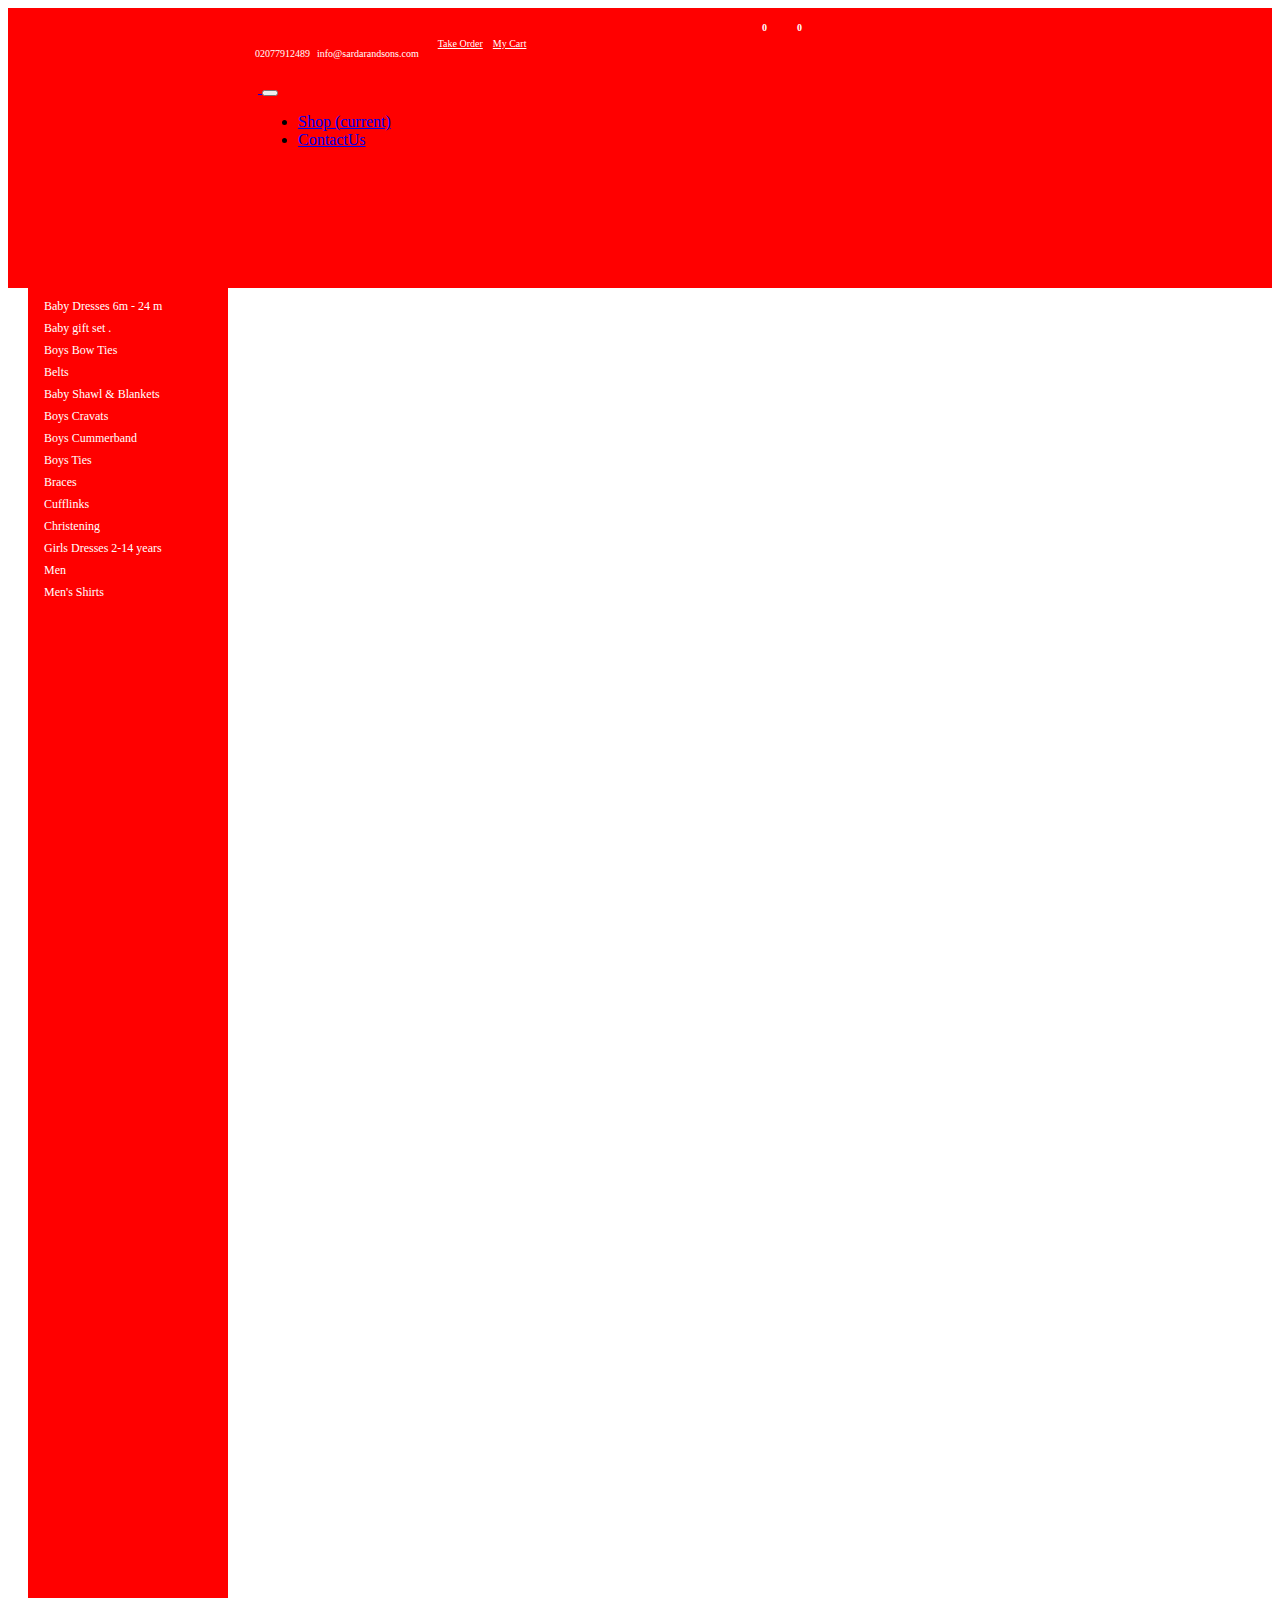
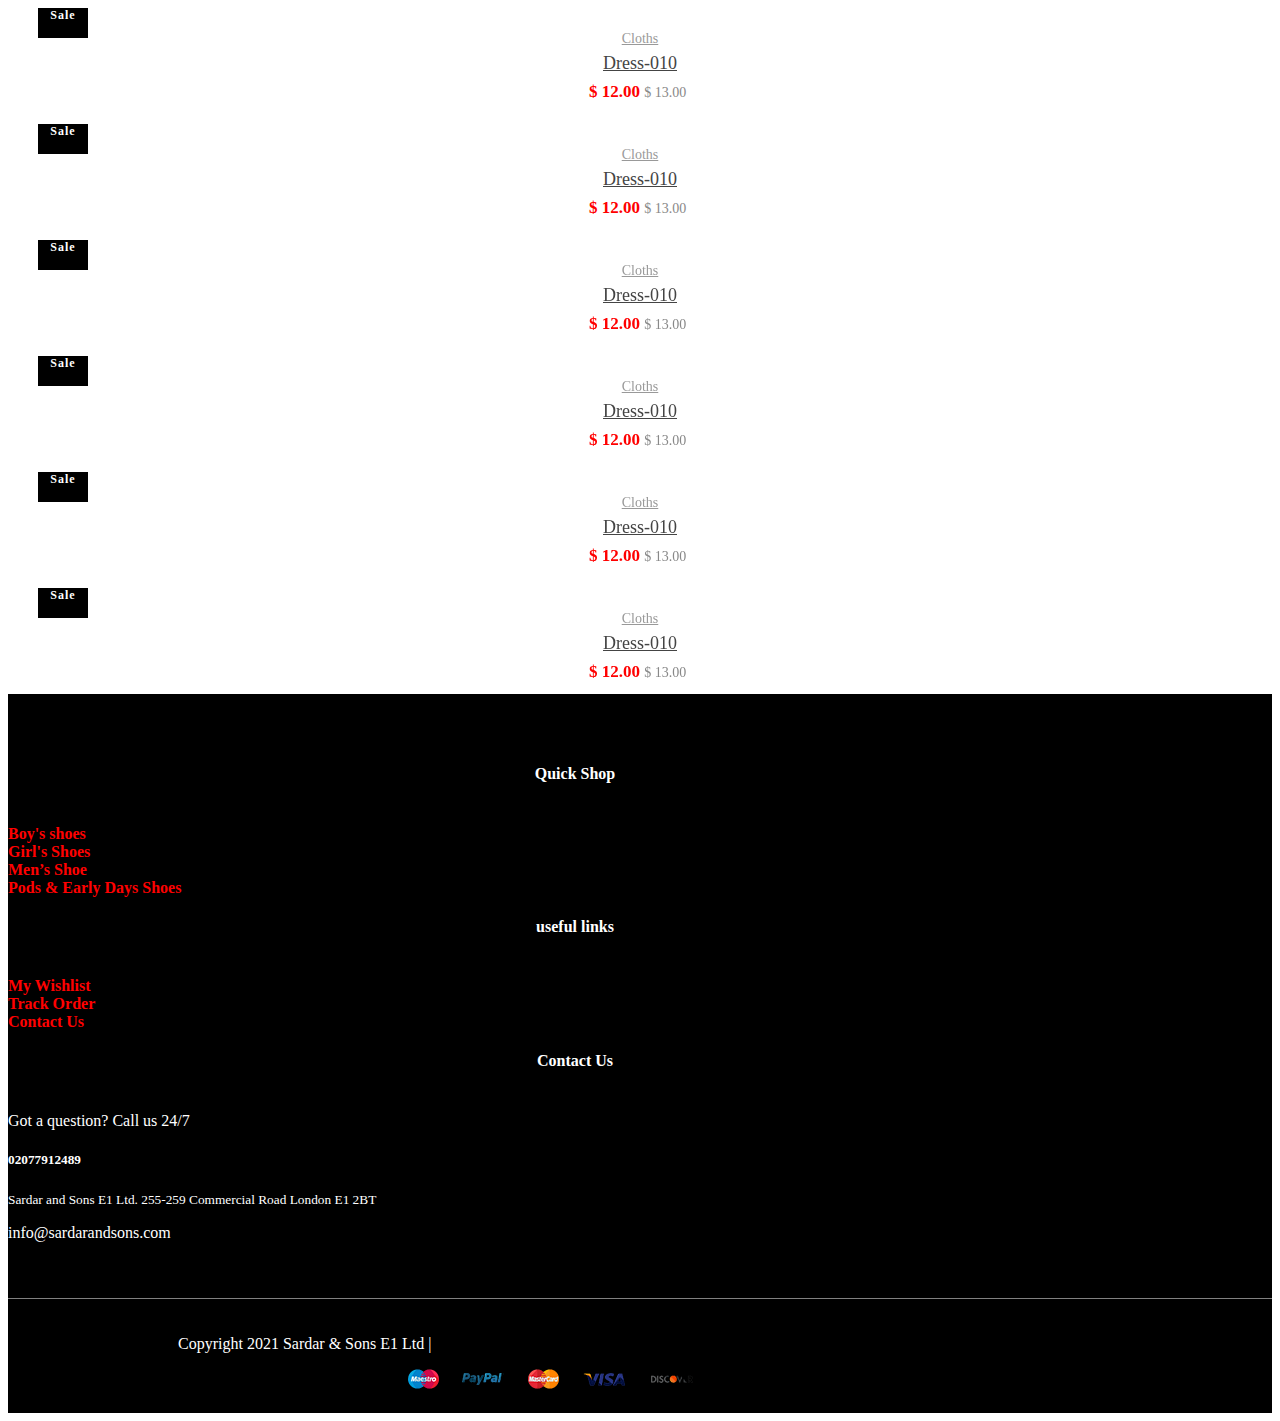
==== product-details.html @ 35c3881a "new file" ====
<!DOCTYPE html>
<html lang="html">
  <head>
    <meta charset="UTF-8" />
    <meta http-equiv="X-UA-Compatible" content="IE=edge" />
    <meta name="viewport" content="width=device-width, initial-scale=1.0" />
    <title>Sardar&Sons</title>
    <link
      rel="stylesheet"
      href="https://cdn.jsdelivr.net/npm/bootstrap@4.6.1/dist/css/bootstrap.min.css"
      integrity="sha384-zCbKRCUGaJDkqS1kPbPd7TveP5iyJE0EjAuZQTgFLD2ylzuqKfdKlfG/eSrtxUkn"
      crossorigin="anonymous"
    />
    <link rel="stylesheet" href="style.css" />

    <!-- font awesome -->
    <link
      rel="stylesheet"
      href="https://pro.fontawesome.com/releases/v5.10.0/css/all.css"
      integrity="sha384-AYmEC3Yw5cVb3ZcuHtOA93w35dYTsvhLPVnYs9eStHfGJvOvKxVfELGroGkvsg+p"
      crossorigin="anonymous"
    />

    <!-- google fonts -->
    <link rel="preconnect" href="https://fonts.googleapis.com" />
    <link rel="preconnect" href="https://fonts.gstatic.com" crossorigin />
    <link
      href="https://fonts.googleapis.com/css2?family=Abril+Fatface&family=Acme&family=Berkshire+Swash&family=Henny+Penny&family=Nunito+Sans:wght@200&family=Sacramento&family=Titillium+Web:wght@200;600&family=Ubuntu&display=swap"
      rel="stylesheet"
    />
    <!-- slick carousel  -->
    <link
      rel="stylesheet"
      type="text/css"
      href="//cdn.jsdelivr.net/npm/slick-carousel@1.8.1/slick/slick.css"
    />
    <!-- owl carousel -->
    <link
      rel="stylesheet"
      href="https://cdnjs.cloudflare.com/ajax/libs/owl-carousel/1.3.3/owl.carousel.css"
      crossorigin="anonymous"
      referrerpolicy="no-referrer"
    />
    <script
      src="https://code.jquery.com/jquery-1.12.4.min.js"
      crossorigin="anonymous"
    ></script>
    <script
      src="https://cdnjs.cloudflare.com/ajax/libs/owl-carousel/1.3.3/owl.carousel.min.js"
      crossorigin="anonymous"
      referrerpolicy="no-referrer"
    ></script>
  </head>
  <body>
    <section style="background-color: red">
      <div class="first-div">
        <div>
          <p><i class="fas fa-phone"></i> 02077912489</p>
        </div>
        <div>
          <p><i class="fas fa-envelope"></i> info@sardarandsons.com</p>
        </div>
        <div class="link">
          <div>
            <a href="#">Take Order</a>
          </div>
          <div>
            <a href="#">My Cart</a>
          </div>
        </div>

        <div class="social">
          <i class="fab fa-twitter"></i>
          <i class="fab fa-facebook-f"></i>
          <i class="fab fa-instagram"></i>
          <i class="fab fa-youtube"></i>
          <i class="fab fa-pinterest-p"></i>
        </div>
      </div>
      <div class="second-div">
        <header>
          <nav class="navbar navbar-expand-lg navbar-light bg-light">
            <a href="#">
              <img
                class="container-fluid"
                src="https://i.ibb.co/nC6Tx4s/Sardar-Sons.png"
                alt=""
              />
            </a>

            <button
              class="navbar-toggler"
              type="button"
              data-toggle="collapse"
              data-target="#navbarSupportedContent"
              aria-controls="navbarSupportedContent"
              aria-expanded="false"
              aria-label="Toggle navigation"
            >
              <span class="navbar-toggler-icon"></span>
            </button>

            <div class="collapse navbar-collapse" id="navbarSupportedContent">
              <ul class="navbar-nav mr-auto">
                <li class="nav-item active">
                  <a class="nav-link" href="#">
                    Shop <span class="sr-only">(current)</span></a
                  >
                </li>
                <li class="nav-item">
                  <a class="nav-link active" href="#">ContactUs</a>
                </li>
              </ul>

              <div class="icon">
                <i class="fas fa-user"></i>
                <i class="fas fa-cart-plus"></i>
                <i class="fas fa-heart"></i>

                <i onclick="openSearchField()" class="fas fa-search"></i>
              </div>

              <div class="cart-value">
                <h1>0</h1>
              </div>
              <div class="cart-value-two">
                <h1>0</h1>
              </div>
            </div>
          </nav>
        </header>
      </div>
    </section>

    <section>
      <div id="menu" class="side-menu" onmouseleave="closeFunction()">
        <a href="#">demo</a>
        <a href="#">demo</a>
        <a href="#">demo</a>
        <a href="#">demo</a>
        <a href="#">demo</a>
        <a href="#">demo</a>
        <a href="#">demo</a>
      </div>
    </section>

    <section>
      <div id="search" class="search-field">
        <form class="form-inline my-2 my-lg-0">
          <input
            class="form-control mr-sm-2"
            type="search"
            placeholder="Search"
            aria-label="Search"
          />
          <button
            onclick="closeSearchField()"
            class="btn bg-light my-2 my-sm-0"
            type="submit"
          >
            <i class="fas fa-times"></i>
          </button>
        </form>
      </div>
    </section>
    <!-- Hero section -->
    <!-- <section>
      <div class="hero-container">
        <div>
          <h1>Style & beauty</h1>
        </div>
        <div>
          <img src="" alt="" />
        </div>
      </div>
    </section> -->

    <!-- category -->

    <main class="main-container">
      <div class="row">
        <div class="col-sm-12 col-lg-2">
          <div class="side-div">
            <div class="side-menu-one">
              <a href="#"> Baby Dresses 6m - 24 m</a>
              <a href="#">Baby gift set .</a>
              <a href="#">Boys Bow Ties</a>
              <a id="main-box" onmouseover="openFunction()" href="#"> Belts</a>
              <a href="#"> Baby Shawl & Blankets</a>
              <a href="#"> Boys Cravats</a>
              <a href="#"> Boys Cummerband</a>
              <a href="#"> Boys Ties</a>
              <a href="#"> Braces</a>
              <a href="#"> Cufflinks</a>
              <a href="#"> Christening</a>
              <a href="#"> Girls Dresses 2-14 years</a>
              <a href="#"> Men</a>
              <a href="#"> Men's Shirts</a>
            </div>
          </div>
        </div>
        <div class="col-sm-12 col-lg-10 row py-4">
          <!-- product -1 -->
          <div class="col-lg-3 col-sm-12">
            <div class="product">
              <div class="product-image">
                <a href="#" class="image">
                  <img
                    class="pic-1"
                    src="https://i.ibb.co/r4R8N9T/5edfb2bb586655a10fee4a4c-ODLR-0004-3.jpg"
                    alt=""
                  />
                  <img
                    class="pic-2"
                    src="https://i.ibb.co/r4R8N9T/5edfb2bb586655a10fee4a4c-ODLR-0004-3.jpg"
                    alt=""
                  />
                </a>
                <span class="discount">Sale</span>
                <a href="#" class="cart">Add to Cart</a>
                <div>
                  <ul class="links">
                    <li>
                      <a href="#"><i class="fas fa-search"></i></a>
                    </li>
                    <li>
                      <a href="#"><i class="far fa-heart"></i></a>
                    </li>
                  </ul>
                </div>
                <div class="content">
                  <span class="category"><a href="#">Cloths</a></span>
                  <h3 class="title"><a href="#">Dress-010</a></h3>
                  <div class="price">
                    $ 12.00
                    <span>$ 13.00</span>
                  </div>
                </div>
              </div>
            </div>
          </div>

          <!-- product 2 -->
          <div class="col-lg-3 col-sm-12">
            <div class="product">
              <div class="product-image">
                <a href="#" class="image">
                  <img
                    class="pic-1"
                    src="https://i.ibb.co/r4R8N9T/5edfb2bb586655a10fee4a4c-ODLR-0004-3.jpg"
                    alt=""
                  />
                  <img
                    class="pic-2"
                    src="https://i.ibb.co/r4R8N9T/5edfb2bb586655a10fee4a4c-ODLR-0004-3.jpg"
                    alt=""
                  />
                </a>
                <span class="discount">Sale</span>
                <a href="#" class="cart">Add to Cart</a>
                <div>
                  <ul class="links">
                    <li>
                      <a href="#"><i class="fas fa-search"></i></a>
                    </li>
                    <li>
                      <a href="#"><i class="far fa-heart"></i></a>
                    </li>
                  </ul>
                </div>
                <div class="content">
                  <span class="category"><a href="#">Cloths</a></span>
                  <h3 class="title"><a href="#">Dress-010</a></h3>
                  <div class="price">
                    $ 12.00
                    <span>$ 13.00</span>
                  </div>
                </div>
              </div>
            </div>
          </div>
          <!-- p-3 -->
          <div class="col-lg-3 col-sm-12">
            <div class="product">
              <div class="product-image">
                <a href="#" class="image">
                  <img
                    class="pic-1"
                    src="https://i.ibb.co/r4R8N9T/5edfb2bb586655a10fee4a4c-ODLR-0004-3.jpg"
                    alt=""
                  />
                  <img
                    class="pic-2"
                    src="https://i.ibb.co/r4R8N9T/5edfb2bb586655a10fee4a4c-ODLR-0004-3.jpg"
                    alt=""
                  />
                </a>
                <span class="discount">Sale</span>
                <a href="#" class="cart">Add to Cart</a>
                <div>
                  <ul class="links">
                    <li>
                      <a href="#"><i class="fas fa-search"></i></a>
                    </li>
                    <li>
                      <a href="#"><i class="far fa-heart"></i></a>
                    </li>
                  </ul>
                </div>
                <div class="content">
                  <span class="category"><a href="#">Cloths</a></span>
                  <h3 class="title"><a href="#">Dress-010</a></h3>
                  <div class="price">
                    $ 12.00
                    <span>$ 13.00</span>
                  </div>
                </div>
              </div>
            </div>
          </div>
          <!-- p-4 -->
          <div class="col-lg-3 col-sm-12">
            <div class="product">
              <div class="product-image">
                <a href="#" class="image">
                  <img
                    class="pic-1"
                    src="https://i.ibb.co/r4R8N9T/5edfb2bb586655a10fee4a4c-ODLR-0004-3.jpg"
                    alt=""
                  />
                  <img
                    class="pic-2"
                    src="https://i.ibb.co/r4R8N9T/5edfb2bb586655a10fee4a4c-ODLR-0004-3.jpg"
                    alt=""
                  />
                </a>
                <span class="discount">Sale</span>
                <a href="#" class="cart">Add to Cart</a>
                <div>
                  <ul class="links">
                    <li>
                      <a href="#"><i class="fas fa-search"></i></a>
                    </li>
                    <li>
                      <a href="#"><i class="far fa-heart"></i></a>
                    </li>
                  </ul>
                </div>
                <div class="content">
                  <span class="category"><a href="#">Cloths</a></span>
                  <h3 class="title"><a href="#">Dress-010</a></h3>
                  <div class="price">
                    $ 12.00
                    <span>$ 13.00</span>
                  </div>
                </div>
              </div>
            </div>
          </div>
          <!-- p-5 -->
          <div class="col-lg-3 col-sm-12">
            <div class="product">
              <div class="product-image">
                <a href="#" class="image">
                  <img
                    class="pic-1"
                    src="https://i.ibb.co/r4R8N9T/5edfb2bb586655a10fee4a4c-ODLR-0004-3.jpg"
                    alt=""
                  />
                  <img
                    class="pic-2"
                    src="https://i.ibb.co/r4R8N9T/5edfb2bb586655a10fee4a4c-ODLR-0004-3.jpg"
                    alt=""
                  />
                </a>
                <span class="discount">Sale</span>
                <a href="#" class="cart">Add to Cart</a>
                <div>
                  <ul class="links">
                    <li>
                      <a href="#"><i class="fas fa-search"></i></a>
                    </li>
                    <li>
                      <a href="#"><i class="far fa-heart"></i></a>
                    </li>
                  </ul>
                </div>
                <div class="content">
                  <span class="category"><a href="#">Cloths</a></span>
                  <h3 class="title"><a href="#">Dress-010</a></h3>
                  <div class="price">
                    $ 12.00
                    <span>$ 13.00</span>
                  </div>
                </div>
              </div>
            </div>
          </div>
          <!-- p-6 -->
          <div class="col-lg-3 col-sm-12">
            <div class="product">
              <div class="product-image">
                <a href="#" class="image">
                  <img
                    class="pic-1"
                    src="https://i.ibb.co/r4R8N9T/5edfb2bb586655a10fee4a4c-ODLR-0004-3.jpg"
                    alt=""
                  />
                  <img
                    class="pic-2"
                    src="https://i.ibb.co/r4R8N9T/5edfb2bb586655a10fee4a4c-ODLR-0004-3.jpg"
                    alt=""
                  />
                </a>
                <span class="discount">Sale</span>
                <a href="#" class="cart">Add to Cart</a>
                <div>
                  <ul class="links">
                    <li>
                      <a href="#"><i class="fas fa-search"></i></a>
                    </li>
                    <li>
                      <a href="#"><i class="far fa-heart"></i></a>
                    </li>
                  </ul>
                </div>
                <div class="content">
                  <span class="category"><a href="#">Cloths</a></span>
                  <h3 class="title"><a href="#">Dress-010</a></h3>
                  <div class="price">
                    $ 12.00
                    <span>$ 13.00</span>
                  </div>
                </div>
              </div>
            </div>
          </div>
          <!-- end -->
        </div>
      </div>
    </main>
    <footer>
      <div class="footer-container">
        <div class="container">
          <div class="row">
            <div class="col">
              <h4>Quick Shop</h4>
              <div class="footer-links container">
                <a href="#"> Boy's shoes </a>
                <a href="#"> Girl's Shoes </a>
                <a href="#"> Men’s Shoe </a>
                <a href="#"> Pods & Early Days Shoes </a>
              </div>
            </div>
            <div class="col">
              <h4>useful links</h4>
              <div class="footer-links container">
                <a href="#"> My Wishlist </a>
                <a href="#"> Track Order</a>
                <a href="#"> Contact Us </a>
              </div>
            </div>

            <div class="col-6">
              <h4 class="container py-2">Contact Us</h4>
              <div class="contact-footer container">
                <p><i class="fas fa-phone"></i> Got a question? Call us 24/7</p>
                <h5>02077912489</h5>
                <p><i class="fas fa-location-arrow"></i></p>
                <small
                  >Sardar and Sons E1 Ltd. 255-259 Commercial Road London E1
                  2BT</small
                >
                <br />

                <p><i class="fas fa-envelope"></i> info@sardarandsons.com</p>

                <i class="fab fa-twitter"></i>
                <i class="fab fa-facebook-f"></i>
                <i class="fab fa-instagram"></i>
                <i class="fab fa-youtube"></i>
                <i class="fab fa-pinterest-p"></i>
              </div>
            </div>
          </div>
        </div>
      </div>

      <div class="footer-two">
        <div class="row container">
          <div class="col-lg-6 col-sm-12">
            <p>Copyright 2021 Sardar & Sons E1 Ltd |</p>
          </div>
          <div class="col-lg-6 col-sm-12">
            <img src="./images/payment.png" alt="" />
          </div>
        </div>
      </div>
    </footer>

    <!-- \new -->

    <!-- script file -->

    <!-- slick carousel -->

    <!-- <script
      type="text/javascript"
      src="https://code.jquery.com/jquery-1.11.0.min.js"
    ></script>
    <script
      type="text/javascript"
      src="https://code.jquery.com/jquery-migrate-1.2.1.min.js"
    ></script>
    <script
      type="text/javascript"
      src="//cdn.jsdelivr.net/npm/slick-carousel@1.8.1/slick/slick.min.js"
    ></script> -->

    <!-- <script
      src="https://cdn.jsdelivr.net/npm/jquery@3.5.1/dist/jquery.slim.min.js"
      integrity="sha384-DfXdz2htPH0lsSSs5nCTpuj/zy4C+OGpamoFVy38MVBnE+IbbVYUew+OrCXaRkfj"
      crossorigin="anonymous"
    ></script> -->
    <script
      src="https://cdn.jsdelivr.net/npm/bootstrap@4.6.1/dist/js/bootstrap.bundle.min.js"
      integrity="sha384-fQybjgWLrvvRgtW6bFlB7jaZrFsaBXjsOMm/tB9LTS58ONXgqbR9W8oWht/amnpF"
      crossorigin="anonymous"
    ></script>
    <script src="main.js"></script>

    <!-- owl script -->
  </body>
</html>
---- style.css ----
.first-div {
  margin-left: 240px;
  margin-right: 250px;
  font-size: 10px;
  padding-top: 30px;
  display: flex;
}
.first-div p {
  color: white;
  padding-left: 7px;
}
.link {
  padding-left: 57px;
  display: flex;
}
.first-div a {
  color: white;
  padding-left: 10px;
}
.social {
  display: flex;
  color: white;
  padding-left: 590px;
  /* display: flex;
  color: white;
  padding-left: 544px; */
}
.social .fab {
  padding-left: 5px;
}
.second-div {
  padding-bottom: 100px;
  margin-left: 250px;
  margin-right: 250px;
  margin-top: 10px;
}
.navbar-brand {
  font-family: "Abril Fatface", cursive;
  color: red !important;
  font-size: 30px;
}

.icon {
  border-left: 1px solid red;
}

.icon .fas {
  padding-left: 10px;
  font-size: 20px;
}
.cart-value {
  background: red;
  color: white;
  padding: 2px;
  width: 13px;
  height: 15px;
  border-radius: 2px;
  position: absolute;
  left: 943px;
  top: 13px;
}
.cart-value-two {
  background: red;
  color: white;
  padding: 2px;
  width: 13px;
  height: 15px;
  border-radius: 2px;
  position: absolute;
  left: 976px;
  top: 13px;
}
.cart-value h1 {
  font-size: 10px;
  text-align: center;
}
.cart-value-two h1 {
  font-size: 10px;
  text-align: center;
}

.side-menu-one {
  width: 200px;
  height: 1300px;
  background-color: red;

  padding-top: 10px;
  overflow-x: hidden;
  transition: all 0.5s;
}

.side-menu-one a {
  padding: 1px 0px 6px 16px;
  text-decoration: none;
  font-size: 12px;
  color: white;
  display: block;
}
.side-menu-one a:hover {
  text-decoration: underline;
}

.side-menu {
  position: fixed;
  top: 310px;
  left: 223px;
  width: 0px;
  height: 100%;
  z-index: 1;
  background-color: red;
  padding-top: 10px;
  overflow-x: hidden;
  transition: all 0.5s;
}

.side-menu a {
  padding: 1px 0px 6px 16px;
  text-decoration: none;
  font-size: 12px;
  color: white;
  display: block;
}
.side-menu a:hover {
  text-decoration: underline;
}
/* .close-btn {
  position: absolute;
  top: 0px;
  right: 25px;
  font-size: 30px !important;
  margin-left: 32px;
} */

.search-field {
  position: absolute;
  top: 129px;
  right: 253px;
}
#search {
  display: none;
}
/* hero section */

.hero-container {
  background: red;
}

/* product */

.product-container {
  padding-left: 80px;
  padding-right: 80px;
  place-items: center;
  width: 100%;
  height: 70vh;
  font-family: "Roboto", sans-serif;
  padding-top: 50px;
}
.slider {
  padding-top: 30px;
}

.product-container a {
  text-decoration: none !important;
}
.product {
  background-color: #fff;
  text-align: center;
}
.product .product-image {
  overflow: hidden;
  position: relative;
}
.product .product-image a.image {
  display: block;
}
.product .product-image img {
  width: 100%;
  height: auto;
}
.product .product-image .pic-1 {
  transition: 0.5s;
}

.product .product-image:hover .pic-1 {
  opacity: 0;
}
.product .product-image .pic-2 {
  width: 100%;
  height: 100%;
  backface-visibility: hidden;
  opacity: 0;
  position: absolute;
  top: 0;
  left: 0;
  transition: 0.5s;
}
.product .product-image:hover .pic-2 {
  opacity: 1;
}
.product .discount {
  color: #fff;

  background: black;
  font-size: 12px;
  font-weight: 600;
  letter-spacing: 1px;
  width: 50px;
  height: 30px;
  position: absolute;
  top: 10px;
  left: 10px;
}
.product .cart {
  color: #000;
  background: #fff;
  font-size: 14px;
  font-weight: 500;
  text-transform: uppercase;
  width: 100%;
  opacity: 0.85;
  padding: 4px 14px;
  transform: translateX(-50%);
  position: absolute;
  bottom: -75px;
  left: 50%;
  transition: 0.5s;
}
.product .cart:hover {
  opacity: 1;
  color: #fff;
  background: black;
}
.product:hover .cart {
  bottom: 0px;
}
.product .links {
  padding: 0;
  margin: 0;
  list-style: none;
  opacity: 0;
  position: absolute;
  top: 10px;
  right: -50px;
  transition: 0.5s;
  margin-bottom: 5px;
}

.product:hover .links {
  opacity: 1;
  right: 10px;
}

.product .links li a {
  color: #fff;
  font-size: 12px;
  line-height: 30px;
  width: 30px;
  height: 30px;
  border-radius: 30px;
  display: block;
  background: #000;
  transition: 0.5s;
  margin-bottom: 5px;
}
.product:hover .links li a:hover {
  color: #fff;
  background: red;
}

.product .content {
  padding: 12px;
}
.product .category {
  font-size: 17px;
  margin: 0 0 5px;
  display: block;
}

.product .category a {
  color: #999;
  transition: 0.5s;
  font-size: 14px;
}
.product .category a:hover {
  color: #555;
}
.product .title {
  font-size: 18px;
  font-weight: 500;
  margin: 0 0 8px;
}

.product .title a {
  color: #444;
  transition: 0.5s;
}

.product .price {
  color: red;
  font-size: 17px;
  font-weight: 700;
}
.product .price span {
  color: #888;
  margin: 0 5px 0 0;
  font-weight: 300;
  font-size: 14px;
}
.product-container-two {
  margin-bottom: 176px;
  padding-left: 80px;
  padding-right: 80px;
  place-items: center;
  width: 100%;
  height: 70vh;
  font-family: "Roboto", sans-serif;
  padding-top: 50px;
}

.main-container {
  padding-left: 20px;
  padding-right: 20px;
}

/* @media screen and (max-width: 320px) {
  .first-div {
    margin-left: 1px !important;
    font-size: 10px !important;
    padding-top: 30px !important;
    display: flex !important;
    flex-wrap: wrap !important;
  }
  .navbar {
    width: 300px !important;
  } */

/* service section */
.side-div {
  margin-right: 176px;
}
.service-container {
  display: flex;
  justify-content: center;
  align-items: center;
}
.service-container .s-div {
  border-right: 1px solid gray;
  padding-left: 20px;
  text-align: center;
}
.details {
  padding-right: 50px;
}
.details2 {
  padding-right: 50px;
  padding-left: 10px;
}
.details3 {
  padding-left: 30px;
}

@media screen and (max-width: 667px) {
  .side-menu-one {
    height: 20%;
  }
  .first-div {
    margin-left: 20px;
    font-size: 10px;
    padding-top: 30px;
    display: flex;
    flex-wrap: wrap;
  }
  .link {
    padding-left: 24px;
    display: flex;
  }
  .social {
    font-size: 12px;
    display: flex;
    color: white;
    padding-left: 239px;
  }
  .second-div {
    padding-bottom: 100px;
    margin-left: 10px;
    /* margin-right: -35px; */
    margin-top: 10px;
  }
  .navbar {
    width: 394px;
  }
  .navbar img {
    width: 74%;
  }
  .cart-value {
    background: red;
    color: white;
    padding: 2px;
    width: 13px;
    height: 15px;
    border-radius: 2px;
    position: absolute;
    left: 73px;
    top: 126px;
  }
  .cart-value-two {
    background: red;
    color: white;
    padding: 2px;
    width: 13px;
    height: 15px;
    border-radius: 2px;
    position: absolute;
    left: 107px;
    top: 126px;
  }
  /*  .product-container {
    place-items: center;
    width: 100%;
    height: 100%;
    font-family: "Roboto", sans-serif;
    padding-top: 50px;
  } */

  .nav-link {
    padding-bottom: 10px;
  }
  .search-field {
    position: absolute;
    top: 243px;
    right: 13px;
    left: 167px;
  }
  .service-container {
    display: flex;
    justify-content: center;
    align-items: center;
    flex-direction: row;
    align-content: center;
    flex-wrap: wrap;
  }
  .service-container .s-div {
    border: none;
    padding-top: 10px;
  }
  .side-div {
    padding-left: 94px;
    margin-right: 176px;
  }
  .details3 {
    padding-left: 0px;
  }
  /*  .side-menu-one {
    width: 249px;
    height: 30%;
    padding-left: 30px;
    padding-bottom: 20px;
    background-color: red;
    padding-top: 10px;
    overflow-x: hidden;
    transition: all 0.5s;
  } */
  .footer-two {
    background: #000;
    color: white;
    padding-left: 50px !important;
    padding-right: 10px !important;
    padding-top: 20px;
    padding-bottom: 20px;
  }
  .footer-two img {
    padding-left: 10px !important;
  }
}
@media screen and (max-width: 1366px) {
  .link {
    padding-left: 9px;
  }
  .social {
    display: flex;
    color: white;
    padding-left: 468px;
  }
  .cart-value {
    left: 756px;
  }
  .cart-value-two {
    left: 791px;
  }
}

/* @media screen and (max-width: 999px) {
  .product {
    margin: 0 0 30px;
  }
} */
/* 
.owl-controls .owl-buttons {
  position: relative;
}

.owl-controls .owl-prev {
  position: absolute;
  left: -40px;
  bottom: 185px;
  padding: 8px 17px;
  background: #000;
  border-radius: 50px;
  transition: 0.5s;
}
.owl-controls .owl-next {
  position: absolute;
  left: -40px;
  bottom: 185px;
  padding: 8px 17px;
  background: #000;
  border-radius: 50px;
  transition: 0.5s;
}
.owl-controls .owl-prev:after,
.owl-controls .owl-next:after {
  content: "\f104";
  font-family: FontAwesome;
  color: #fff;
  font-size: 16px;
}
.owl-controls .owl-next:after {
  content: "\f105";
}
.owl-controls .owl-prev:hover,
.owl-controls .owl-next:hover {
}
 */

.footer-container {
  padding-top: 50px;
  background: #000;
  color: white;
  padding-bottom: 40px;
  text-align: center;
  border-bottom: 1px solid gray;
}
.footer-container h4 {
  margin-right: 130px;
  padding-bottom: 20px;
}

.footer-links a {
  display: flex;
  text-decoration: none;
  color: red !important;
  font-weight: bold;
}
.footer-links a:hover {
  text-decoration: underline;
}
.contact-footer {
  text-align: left;
}

.footer-two {
  background: #000;
  color: white;
  padding-left: 170px;
  padding-right: 170px;
  padding-top: 20px;
  padding-bottom: 20px;
}

.footer-two img {
  padding-left: 230px;
}
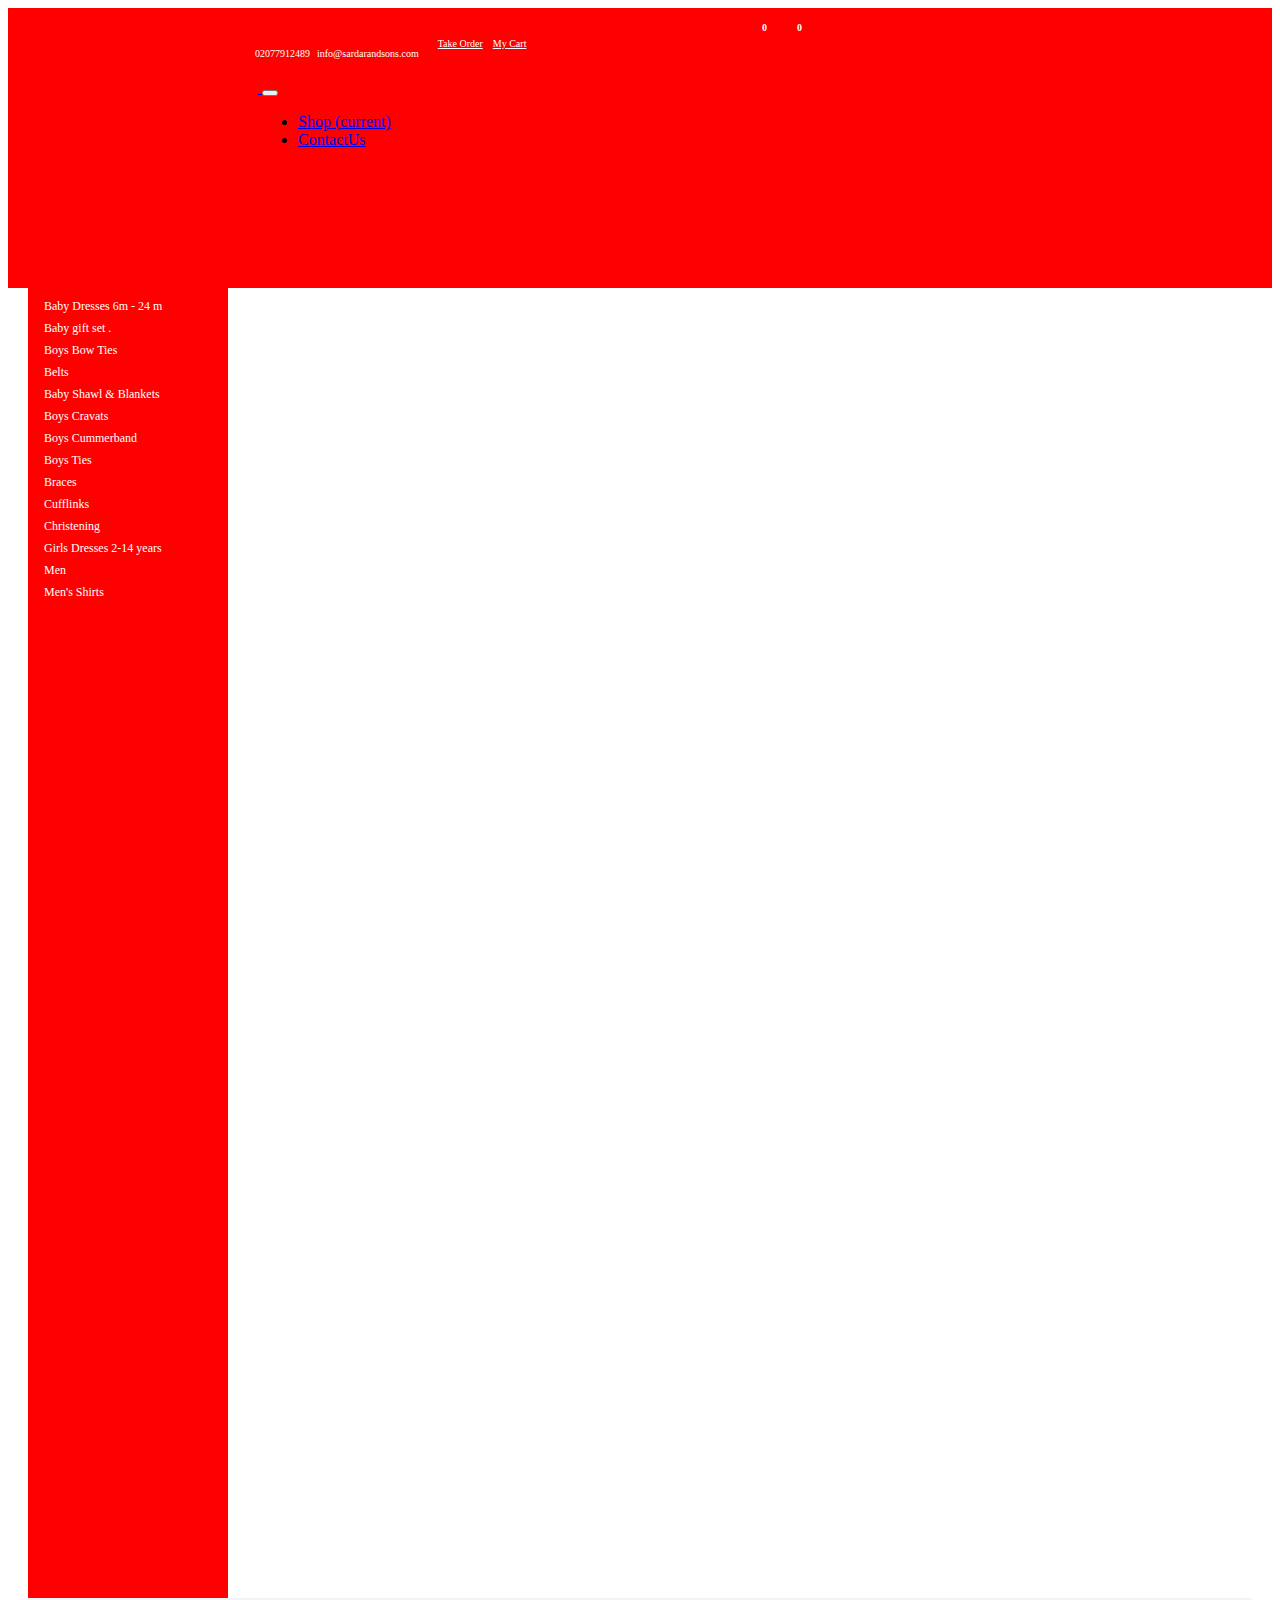
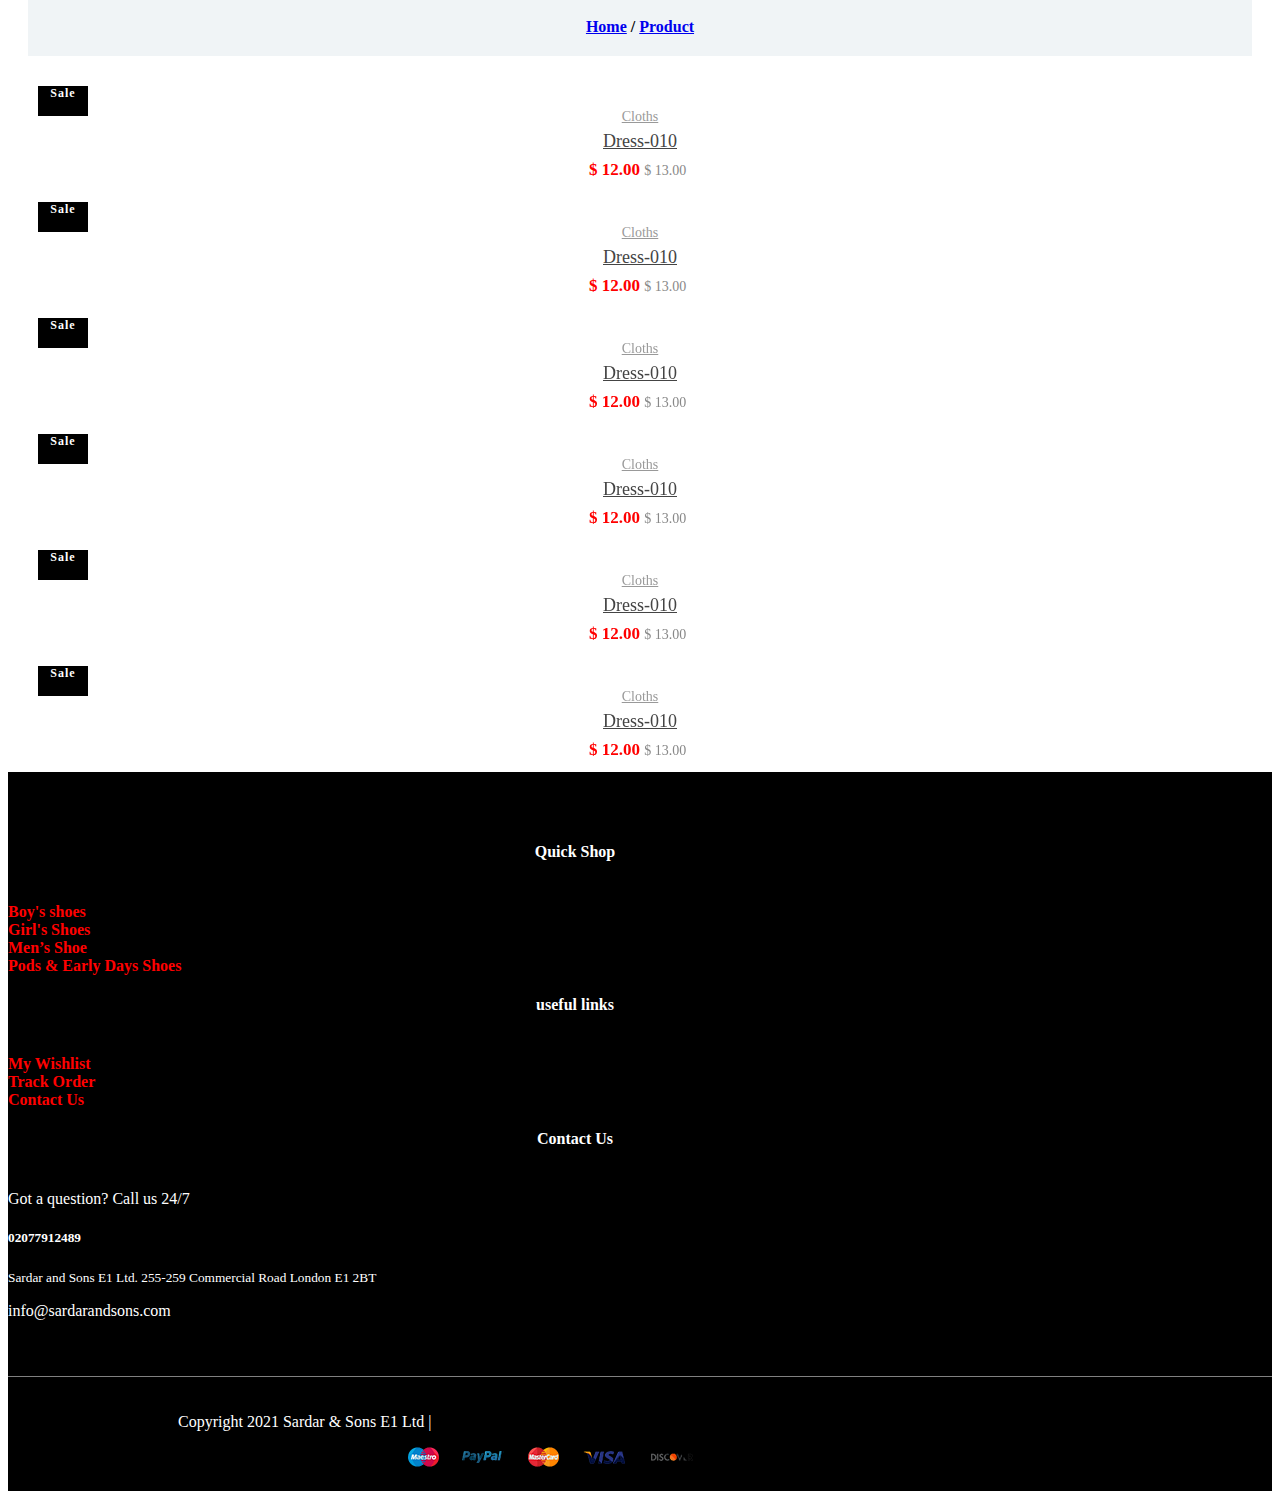
==== commit 4a944909: "final commit" ====
--- a/product-details.html
+++ b/product-details.html
@@ -199,237 +199,245 @@
             </div>
           </div>
         </div>
-        <div class="col-sm-12 col-lg-10 row py-4">
-          <!-- product -1 -->
-          <div class="col-lg-3 col-sm-12">
-            <div class="product">
-              <div class="product-image">
-                <a href="#" class="image">
-                  <img
-                    class="pic-1"
-                    src="https://i.ibb.co/r4R8N9T/5edfb2bb586655a10fee4a4c-ODLR-0004-3.jpg"
-                    alt=""
-                  />
-                  <img
-                    class="pic-2"
-                    src="https://i.ibb.co/r4R8N9T/5edfb2bb586655a10fee4a4c-ODLR-0004-3.jpg"
-                    alt=""
-                  />
-                </a>
-                <span class="discount">Sale</span>
-                <a href="#" class="cart">Add to Cart</a>
-                <div>
-                  <ul class="links">
-                    <li>
-                      <a href="#"><i class="fas fa-search"></i></a>
-                    </li>
-                    <li>
-                      <a href="#"><i class="far fa-heart"></i></a>
-                    </li>
-                  </ul>
+        <div class="col-sm-12 col-lg-10 py-4">
+          <section>
+            <div class="link-container py-4">
+              <a href="#">Home</a> /
+              <a href="#">Product</a>
+            </div>
+          </section>
+          <div class="row">
+            <!-- product -1 -->
+            <div class="col-lg-3 col-sm-12">
+              <div class="product">
+                <div class="product-image">
+                  <a href="#" class="image">
+                    <img
+                      class="pic-1"
+                      src="https://i.ibb.co/r4R8N9T/5edfb2bb586655a10fee4a4c-ODLR-0004-3.jpg"
+                      alt=""
+                    />
+                    <img
+                      class="pic-2"
+                      src="https://i.ibb.co/r4R8N9T/5edfb2bb586655a10fee4a4c-ODLR-0004-3.jpg"
+                      alt=""
+                    />
+                  </a>
+                  <span class="discount">Sale</span>
+                  <a href="#" class="cart">Add to Cart</a>
+                  <div>
+                    <ul class="links">
+                      <li>
+                        <a href="#"><i class="fas fa-search"></i></a>
+                      </li>
+                      <li>
+                        <a href="#"><i class="far fa-heart"></i></a>
+                      </li>
+                    </ul>
+                  </div>
+                  <div class="content">
+                    <span class="category"><a href="#">Cloths</a></span>
+                    <h3 class="title"><a href="#">Dress-010</a></h3>
+                    <div class="price">
+                      $ 12.00
+                      <span>$ 13.00</span>
+                    </div>
+                  </div>
                 </div>
-                <div class="content">
-                  <span class="category"><a href="#">Cloths</a></span>
-                  <h3 class="title"><a href="#">Dress-010</a></h3>
-                  <div class="price">
-                    $ 12.00
-                    <span>$ 13.00</span>
+              </div>
+            </div>
+
+            <!-- product 2 -->
+            <div class="col-lg-3 col-sm-12">
+              <div class="product">
+                <div class="product-image">
+                  <a href="#" class="image">
+                    <img
+                      class="pic-1"
+                      src="https://i.ibb.co/r4R8N9T/5edfb2bb586655a10fee4a4c-ODLR-0004-3.jpg"
+                      alt=""
+                    />
+                    <img
+                      class="pic-2"
+                      src="https://i.ibb.co/r4R8N9T/5edfb2bb586655a10fee4a4c-ODLR-0004-3.jpg"
+                      alt=""
+                    />
+                  </a>
+                  <span class="discount">Sale</span>
+                  <a href="#" class="cart">Add to Cart</a>
+                  <div>
+                    <ul class="links">
+                      <li>
+                        <a href="#"><i class="fas fa-search"></i></a>
+                      </li>
+                      <li>
+                        <a href="#"><i class="far fa-heart"></i></a>
+                      </li>
+                    </ul>
+                  </div>
+                  <div class="content">
+                    <span class="category"><a href="#">Cloths</a></span>
+                    <h3 class="title"><a href="#">Dress-010</a></h3>
+                    <div class="price">
+                      $ 12.00
+                      <span>$ 13.00</span>
+                    </div>
                   </div>
                 </div>
               </div>
             </div>
-          </div>
-
-          <!-- product 2 -->
-          <div class="col-lg-3 col-sm-12">
-            <div class="product">
-              <div class="product-image">
-                <a href="#" class="image">
-                  <img
-                    class="pic-1"
-                    src="https://i.ibb.co/r4R8N9T/5edfb2bb586655a10fee4a4c-ODLR-0004-3.jpg"
-                    alt=""
-                  />
-                  <img
-                    class="pic-2"
-                    src="https://i.ibb.co/r4R8N9T/5edfb2bb586655a10fee4a4c-ODLR-0004-3.jpg"
-                    alt=""
-                  />
-                </a>
-                <span class="discount">Sale</span>
-                <a href="#" class="cart">Add to Cart</a>
-                <div>
-                  <ul class="links">
-                    <li>
-                      <a href="#"><i class="fas fa-search"></i></a>
-                    </li>
-                    <li>
-                      <a href="#"><i class="far fa-heart"></i></a>
-                    </li>
-                  </ul>
+            <!-- p-3 -->
+            <div class="col-lg-3 col-sm-12">
+              <div class="product">
+                <div class="product-image">
+                  <a href="#" class="image">
+                    <img
+                      class="pic-1"
+                      src="https://i.ibb.co/r4R8N9T/5edfb2bb586655a10fee4a4c-ODLR-0004-3.jpg"
+                      alt=""
+                    />
+                    <img
+                      class="pic-2"
+                      src="https://i.ibb.co/r4R8N9T/5edfb2bb586655a10fee4a4c-ODLR-0004-3.jpg"
+                      alt=""
+                    />
+                  </a>
+                  <span class="discount">Sale</span>
+                  <a href="#" class="cart">Add to Cart</a>
+                  <div>
+                    <ul class="links">
+                      <li>
+                        <a href="#"><i class="fas fa-search"></i></a>
+                      </li>
+                      <li>
+                        <a href="#"><i class="far fa-heart"></i></a>
+                      </li>
+                    </ul>
+                  </div>
+                  <div class="content">
+                    <span class="category"><a href="#">Cloths</a></span>
+                    <h3 class="title"><a href="#">Dress-010</a></h3>
+                    <div class="price">
+                      $ 12.00
+                      <span>$ 13.00</span>
+                    </div>
+                  </div>
                 </div>
-                <div class="content">
-                  <span class="category"><a href="#">Cloths</a></span>
-                  <h3 class="title"><a href="#">Dress-010</a></h3>
-                  <div class="price">
-                    $ 12.00
-                    <span>$ 13.00</span>
+              </div>
+            </div>
+            <!-- p-4 -->
+            <div class="col-lg-3 col-sm-12">
+              <div class="product">
+                <div class="product-image">
+                  <a href="#" class="image">
+                    <img
+                      class="pic-1"
+                      src="https://i.ibb.co/r4R8N9T/5edfb2bb586655a10fee4a4c-ODLR-0004-3.jpg"
+                      alt=""
+                    />
+                    <img
+                      class="pic-2"
+                      src="https://i.ibb.co/r4R8N9T/5edfb2bb586655a10fee4a4c-ODLR-0004-3.jpg"
+                      alt=""
+                    />
+                  </a>
+                  <span class="discount">Sale</span>
+                  <a href="#" class="cart">Add to Cart</a>
+                  <div>
+                    <ul class="links">
+                      <li>
+                        <a href="#"><i class="fas fa-search"></i></a>
+                      </li>
+                      <li>
+                        <a href="#"><i class="far fa-heart"></i></a>
+                      </li>
+                    </ul>
+                  </div>
+                  <div class="content">
+                    <span class="category"><a href="#">Cloths</a></span>
+                    <h3 class="title"><a href="#">Dress-010</a></h3>
+                    <div class="price">
+                      $ 12.00
+                      <span>$ 13.00</span>
+                    </div>
                   </div>
                 </div>
               </div>
             </div>
-          </div>
-          <!-- p-3 -->
-          <div class="col-lg-3 col-sm-12">
-            <div class="product">
-              <div class="product-image">
-                <a href="#" class="image">
-                  <img
-                    class="pic-1"
-                    src="https://i.ibb.co/r4R8N9T/5edfb2bb586655a10fee4a4c-ODLR-0004-3.jpg"
-                    alt=""
-                  />
-                  <img
-                    class="pic-2"
-                    src="https://i.ibb.co/r4R8N9T/5edfb2bb586655a10fee4a4c-ODLR-0004-3.jpg"
-                    alt=""
-                  />
-                </a>
-                <span class="discount">Sale</span>
-                <a href="#" class="cart">Add to Cart</a>
-                <div>
-                  <ul class="links">
-                    <li>
-                      <a href="#"><i class="fas fa-search"></i></a>
-                    </li>
-                    <li>
-                      <a href="#"><i class="far fa-heart"></i></a>
-                    </li>
-                  </ul>
+            <!-- p-5 -->
+            <div class="col-lg-3 col-sm-12">
+              <div class="product">
+                <div class="product-image">
+                  <a href="#" class="image">
+                    <img
+                      class="pic-1"
+                      src="https://i.ibb.co/r4R8N9T/5edfb2bb586655a10fee4a4c-ODLR-0004-3.jpg"
+                      alt=""
+                    />
+                    <img
+                      class="pic-2"
+                      src="https://i.ibb.co/r4R8N9T/5edfb2bb586655a10fee4a4c-ODLR-0004-3.jpg"
+                      alt=""
+                    />
+                  </a>
+                  <span class="discount">Sale</span>
+                  <a href="#" class="cart">Add to Cart</a>
+                  <div>
+                    <ul class="links">
+                      <li>
+                        <a href="#"><i class="fas fa-search"></i></a>
+                      </li>
+                      <li>
+                        <a href="#"><i class="far fa-heart"></i></a>
+                      </li>
+                    </ul>
+                  </div>
+                  <div class="content">
+                    <span class="category"><a href="#">Cloths</a></span>
+                    <h3 class="title"><a href="#">Dress-010</a></h3>
+                    <div class="price">
+                      $ 12.00
+                      <span>$ 13.00</span>
+                    </div>
+                  </div>
                 </div>
-                <div class="content">
-                  <span class="category"><a href="#">Cloths</a></span>
-                  <h3 class="title"><a href="#">Dress-010</a></h3>
-                  <div class="price">
-                    $ 12.00
-                    <span>$ 13.00</span>
-                  </div>
-                </div>
-              </div>
-            </div>
-          </div>
-          <!-- p-4 -->
-          <div class="col-lg-3 col-sm-12">
-            <div class="product">
-              <div class="product-image">
-                <a href="#" class="image">
-                  <img
-                    class="pic-1"
-                    src="https://i.ibb.co/r4R8N9T/5edfb2bb586655a10fee4a4c-ODLR-0004-3.jpg"
-                    alt=""
-                  />
-                  <img
-                    class="pic-2"
-                    src="https://i.ibb.co/r4R8N9T/5edfb2bb586655a10fee4a4c-ODLR-0004-3.jpg"
-                    alt=""
-                  />
-                </a>
-                <span class="discount">Sale</span>
-                <a href="#" class="cart">Add to Cart</a>
-                <div>
-                  <ul class="links">
-                    <li>
-                      <a href="#"><i class="fas fa-search"></i></a>
-                    </li>
-                    <li>
-                      <a href="#"><i class="far fa-heart"></i></a>
-                    </li>
-                  </ul>
-                </div>
-                <div class="content">
-                  <span class="category"><a href="#">Cloths</a></span>
-                  <h3 class="title"><a href="#">Dress-010</a></h3>
-                  <div class="price">
-                    $ 12.00
-                    <span>$ 13.00</span>
-                  </div>
-                </div>
-              </div>
-            </div>
-          </div>
-          <!-- p-5 -->
-          <div class="col-lg-3 col-sm-12">
-            <div class="product">
-              <div class="product-image">
-                <a href="#" class="image">
-                  <img
-                    class="pic-1"
-                    src="https://i.ibb.co/r4R8N9T/5edfb2bb586655a10fee4a4c-ODLR-0004-3.jpg"
-                    alt=""
-                  />
-                  <img
-                    class="pic-2"
-                    src="https://i.ibb.co/r4R8N9T/5edfb2bb586655a10fee4a4c-ODLR-0004-3.jpg"
-                    alt=""
-                  />
-                </a>
-                <span class="discount">Sale</span>
-                <a href="#" class="cart">Add to Cart</a>
-                <div>
-                  <ul class="links">
-                    <li>
-                      <a href="#"><i class="fas fa-search"></i></a>
-                    </li>
-                    <li>
-                      <a href="#"><i class="far fa-heart"></i></a>
-                    </li>
-                  </ul>
-                </div>
-                <div class="content">
-                  <span class="category"><a href="#">Cloths</a></span>
-                  <h3 class="title"><a href="#">Dress-010</a></h3>
-                  <div class="price">
-                    $ 12.00
-                    <span>$ 13.00</span>
-                  </div>
-                </div>
-              </div>
-            </div>
-          </div>
-          <!-- p-6 -->
-          <div class="col-lg-3 col-sm-12">
-            <div class="product">
-              <div class="product-image">
-                <a href="#" class="image">
-                  <img
-                    class="pic-1"
-                    src="https://i.ibb.co/r4R8N9T/5edfb2bb586655a10fee4a4c-ODLR-0004-3.jpg"
-                    alt=""
-                  />
-                  <img
-                    class="pic-2"
-                    src="https://i.ibb.co/r4R8N9T/5edfb2bb586655a10fee4a4c-ODLR-0004-3.jpg"
-                    alt=""
-                  />
-                </a>
-                <span class="discount">Sale</span>
-                <a href="#" class="cart">Add to Cart</a>
-                <div>
-                  <ul class="links">
-                    <li>
-                      <a href="#"><i class="fas fa-search"></i></a>
-                    </li>
-                    <li>
-                      <a href="#"><i class="far fa-heart"></i></a>
-                    </li>
-                  </ul>
-                </div>
-                <div class="content">
-                  <span class="category"><a href="#">Cloths</a></span>
-                  <h3 class="title"><a href="#">Dress-010</a></h3>
-                  <div class="price">
-                    $ 12.00
-                    <span>$ 13.00</span>
+              </div>
+            </div>
+            <!-- p-6 -->
+            <div class="col-lg-3 col-sm-12">
+              <div class="product">
+                <div class="product-image">
+                  <a href="#" class="image">
+                    <img
+                      class="pic-1"
+                      src="https://i.ibb.co/r4R8N9T/5edfb2bb586655a10fee4a4c-ODLR-0004-3.jpg"
+                      alt=""
+                    />
+                    <img
+                      class="pic-2"
+                      src="https://i.ibb.co/r4R8N9T/5edfb2bb586655a10fee4a4c-ODLR-0004-3.jpg"
+                      alt=""
+                    />
+                  </a>
+                  <span class="discount">Sale</span>
+                  <a href="#" class="cart">Add to Cart</a>
+                  <div>
+                    <ul class="links">
+                      <li>
+                        <a href="#"><i class="fas fa-search"></i></a>
+                      </li>
+                      <li>
+                        <a href="#"><i class="far fa-heart"></i></a>
+                      </li>
+                    </ul>
+                  </div>
+                  <div class="content">
+                    <span class="category"><a href="#">Cloths</a></span>
+                    <h3 class="title"><a href="#">Dress-010</a></h3>
+                    <div class="price">
+                      $ 12.00
+                      <span>$ 13.00</span>
+                    </div>
                   </div>
                 </div>
               </div>
--- a/style.css
+++ b/style.css
@@ -571,3 +571,11 @@
 .footer-two img {
   padding-left: 230px;
 }
+
+.link-container {
+  background: #f0f4f6;
+  margin-bottom: 20px;
+  padding: 20px;
+  text-align: center;
+  font-weight: bold;
+}
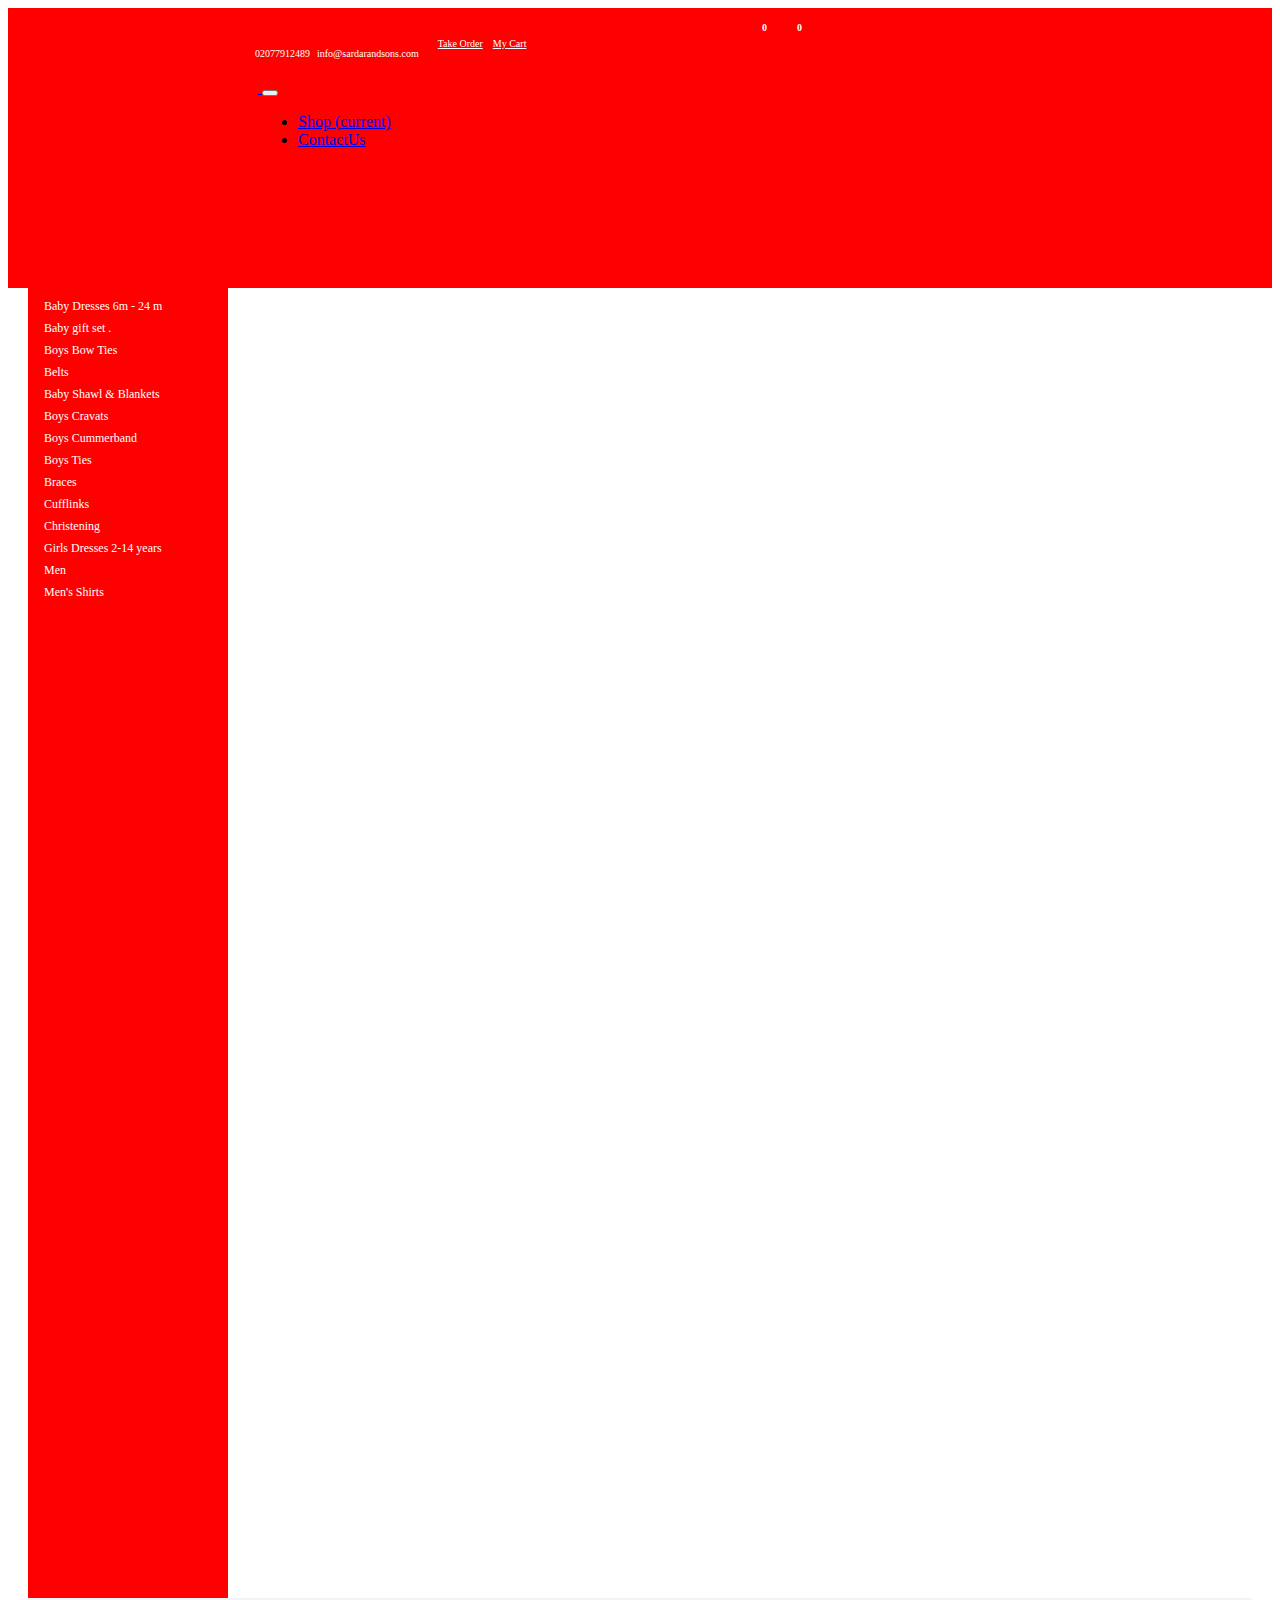
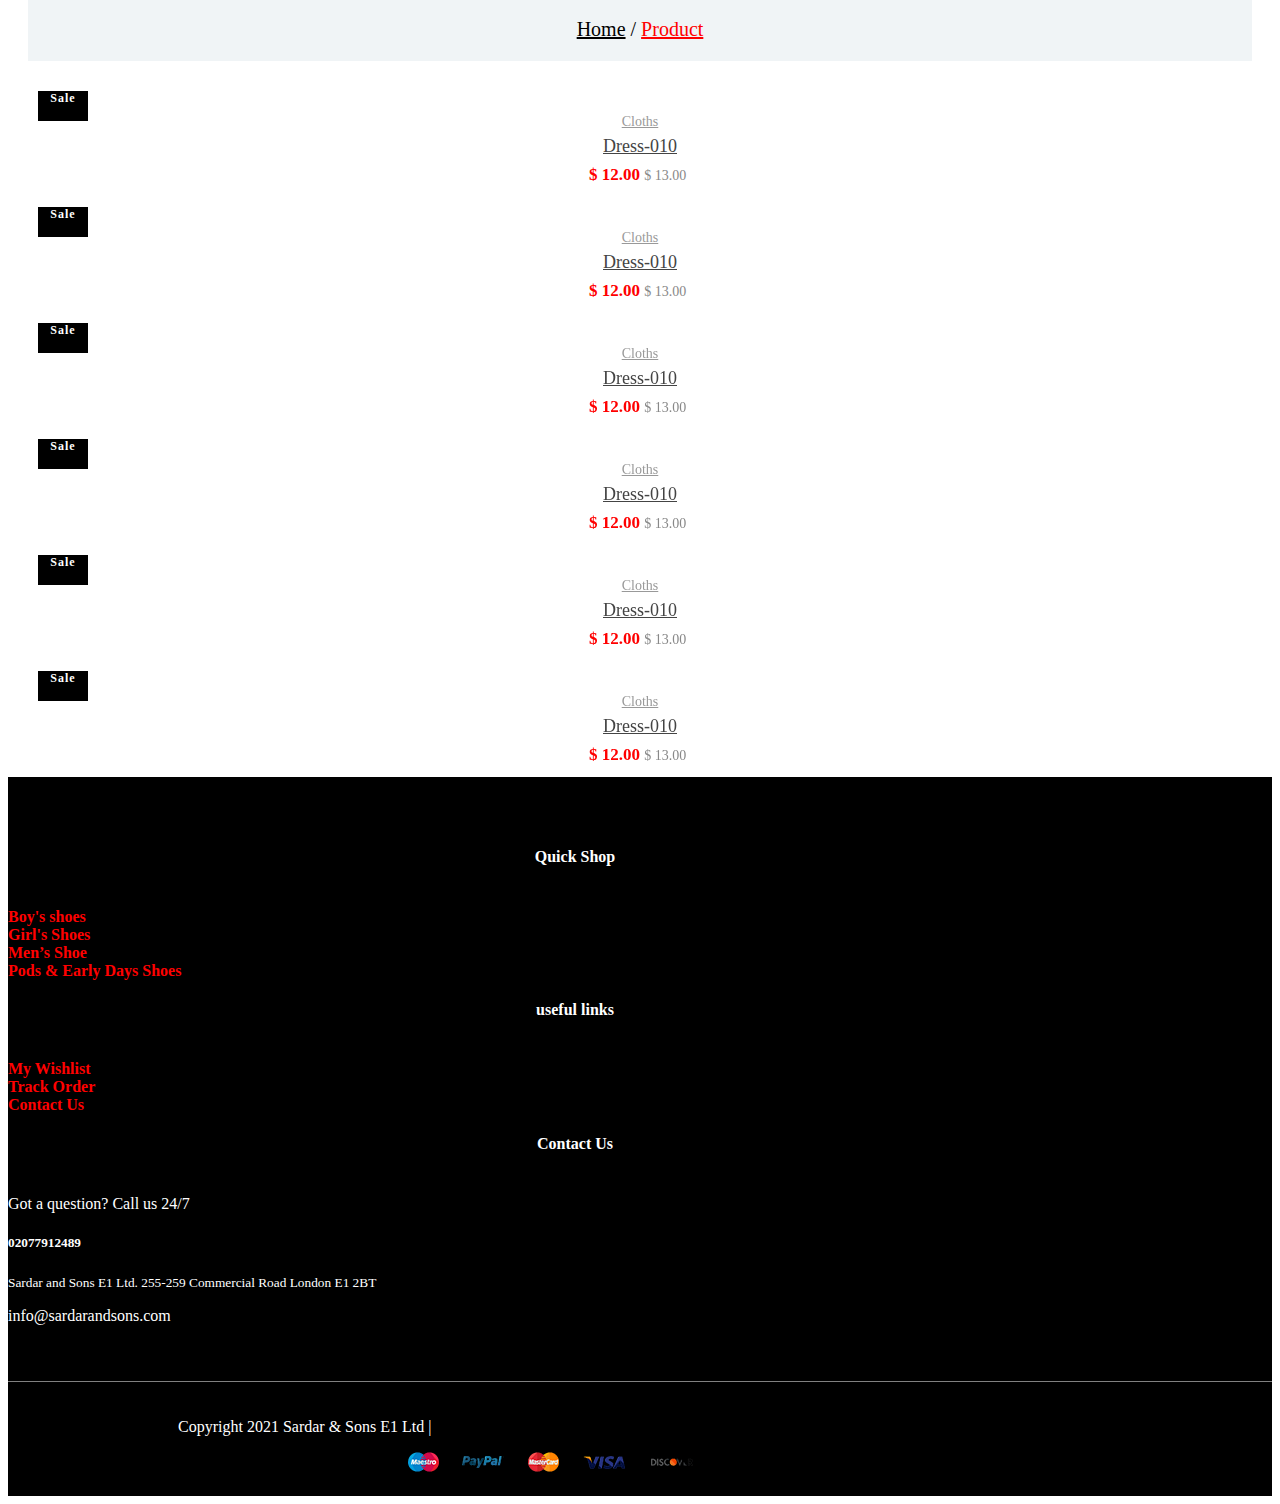
==== commit f62d3836: "responsive" ====
--- a/product-details.html
+++ b/product-details.html
@@ -202,8 +202,8 @@
         <div class="col-sm-12 col-lg-10 py-4">
           <section>
             <div class="link-container py-4">
-              <a href="#">Home</a> /
-              <a href="#">Product</a>
+              <a style="color: black" href="#">Home</a> /
+              <a style="color: red" href="#">Product</a>
             </div>
           </section>
           <div class="row">
--- a/style.css
+++ b/style.css
@@ -376,10 +376,9 @@
     display: flex;
   }
   .social {
-    font-size: 12px;
     display: flex;
     color: white;
-    padding-left: 239px;
+    padding-left: 309px;
   }
   .second-div {
     padding-bottom: 100px;
@@ -577,5 +576,6 @@
   margin-bottom: 20px;
   padding: 20px;
   text-align: center;
-  font-weight: bold;
-}
+  font-weight: 500;
+  font-size: 20px;
+}
